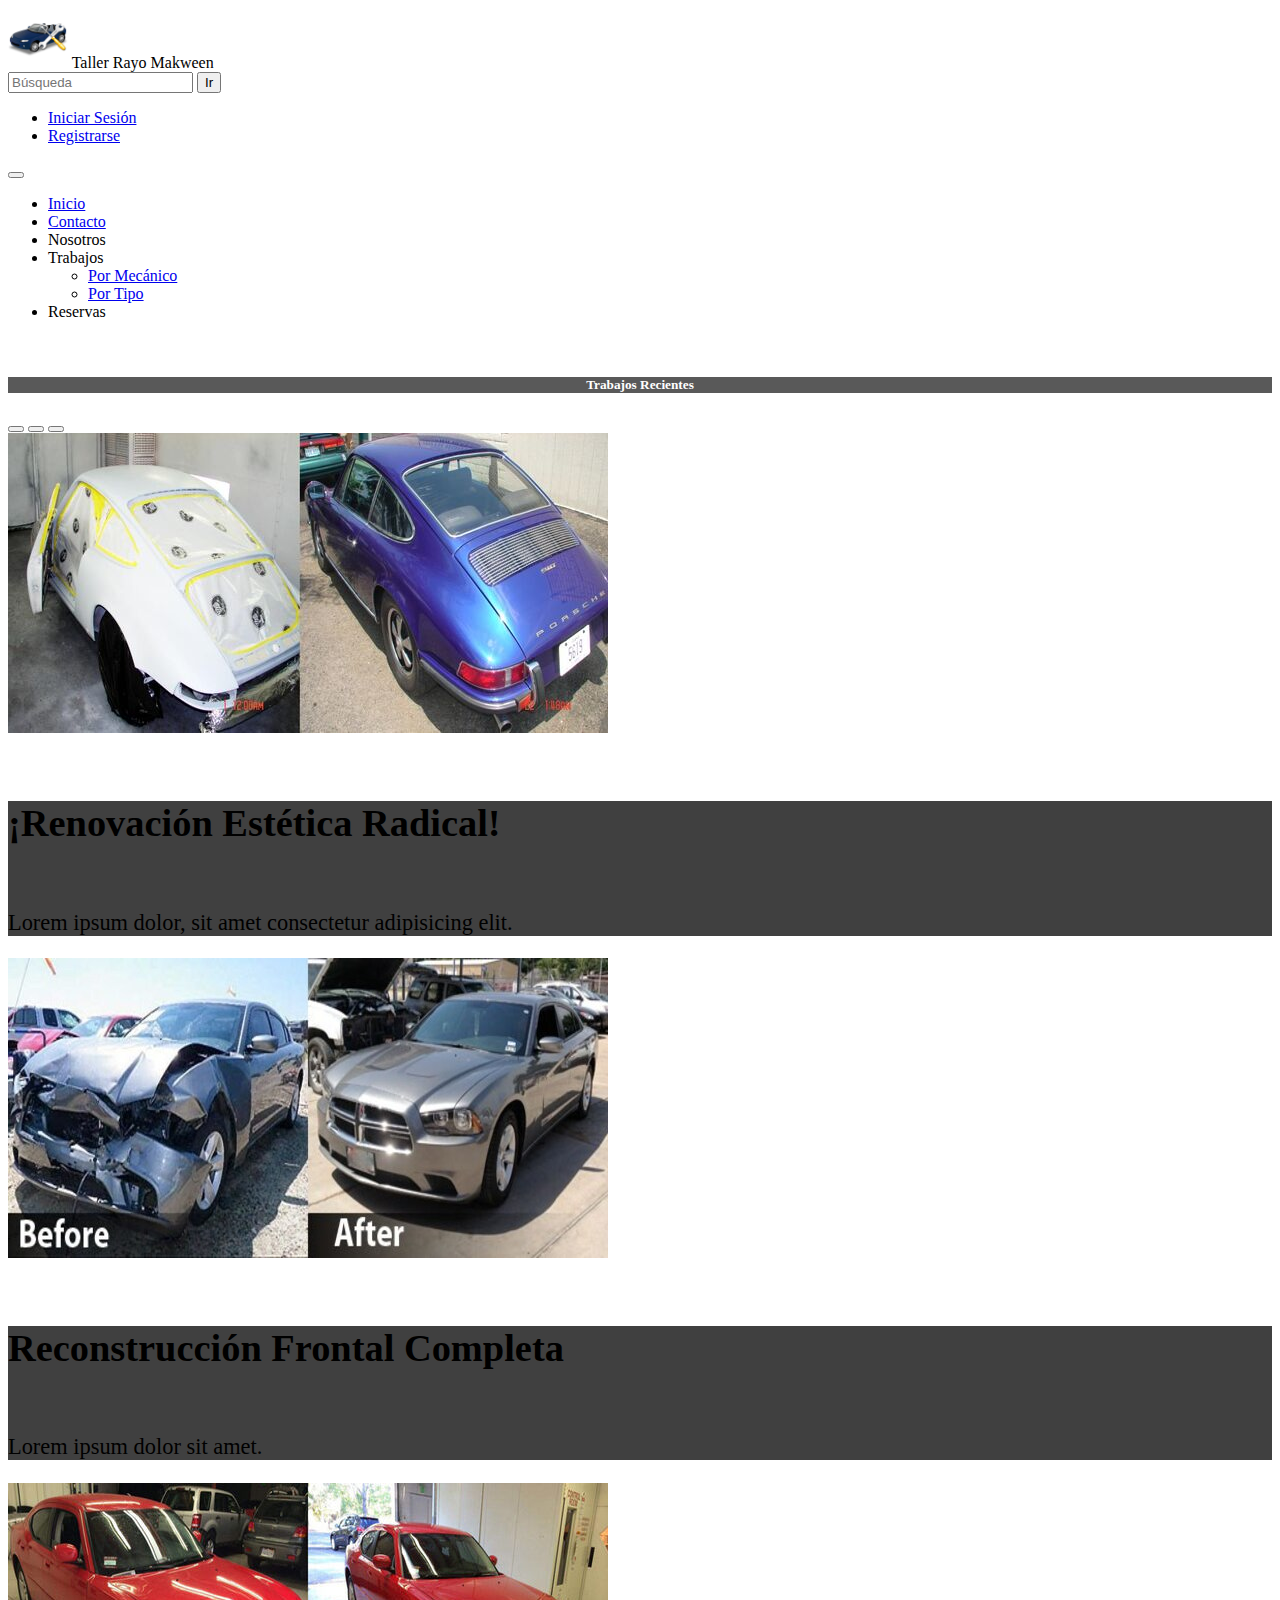
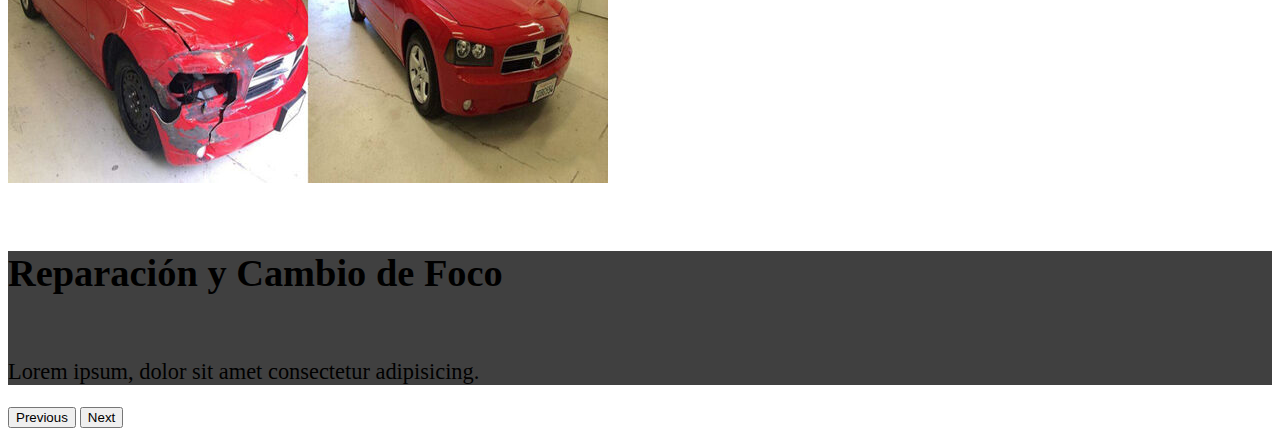
==== html/index.html @ 414a2135 "img, navbar, carousel update" ====
<!doctype html>
<html lang="es">
  <head>
    <meta charset="utf-8">
    <meta name="viewport" content="width=device-width, initial-scale=1">
    <!-- Bootstrap CSS -->
    <link href="https://cdn.jsdelivr.net/npm/bootstrap@5.1.3/dist/css/bootstrap.min.css" rel="stylesheet" integrity="sha384-1BmE4kWBq78iYhFldvKuhfTAU6auU8tT94WrHftjDbrCEXSU1oBoqyl2QvZ6jIW3" crossorigin="anonymous">
    <!-- Custom CSS -->
    <link rel="stylesheet" href="../css/estilos.css">
    <title>Taller Rayo Makween</title>
  </head>
  <body>

    <!--Navbar 1 -->
    <nav class="navbar navbar-dark bg-dark">
        <div class="container-fluid">
            <a class="navbar-brand">
            <img src="../img/logo3.png" class="img-logo">
            Taller Rayo Makween
            </a>
    
            <form class="d-flex">
                <input class="form-control me-2" type="search" placeholder="Búsqueda" aria-label="Search">
                <button class="btn btn-outline-success" type="submit">Ir</button>
            </form>
    
            <ul class="nav-bar pt-4">
                <li class="nav-item">
                    <a href="#">Iniciar Sesión</a>
                </li>    

                <li class="nav-item">
                    <a href="#">Registrarse</a>
                </li>    
            </ul>
                

         </div>
    </nav>
    
    <!-- Navbar 2-->
    <nav class="navbar navbar-expand-lg navbar-dark bg-dark">
        <div class="container-fluid">
          <button class="navbar-toggler" type="button" data-bs-toggle="collapse" data-bs-target="#navbarNavDropdown" aria-controls="navbarNavDropdown" aria-expanded="false" aria-label="Toggle navigation">
            <span class="navbar-toggler-icon"></span>
          </button>          
          <div class="collapse navbar-collapse" id="navbarNavDropdown">
            <ul class="navbar-nav mx-auto mb-2 mb-lg-0">
              <li class="nav-item px-3">
                <a class="nav-link active" aria-current="page" href="#">Inicio</a>
              </li>
              <li class="nav-item px-3">
                <a class="nav-link" href="#">Contacto</a>
              </li>
              <li class="nav-item px-3">
                <a class="nav-link">Nosotros</a>
              </li>
              <li class="nav-item dropdown px-3">
                <a class="nav-link dropdown-toggle" id="navbarDropdownMenuLink" role="button" data-bs-toggle="dropdown" aria-expanded="false">
                  Trabajos
                </a>
                <ul class="dropdown-menu dropdown-menu-dark" aria-labelledby="navbarDropdownMenuLink">
                  <li><a class="dropdown-item" href="#">Por Mecánico</a></li>
                  <li><a class="dropdown-item" href="#">Por Tipo</a></li>                  
                </ul>
              </li>
              <li class="nav-item px-3">
                <a class="nav-link">Reservas</a>
              </li>
            </ul>            
          </div>
       </div>
    </nav>
    
    <!-- Carousel Trabajos Recientes-->

    <br>

    <div class="container by-4 trabajosrecientes py-2 w-50">
      <h5> Trabajos Recientes</h5>
    </div>

    <div id="carouselExampleCaptions" class="carousel carousel slide" data-bs-ride="carousel">
      <div class="carousel-indicators">
        <button type="button" data-bs-target="#carouselExampleCaptions" data-bs-slide-to="0" class="active" aria-current="true" aria-label="Slide 1"></button>
        <button type="button" data-bs-target="#carouselExampleCaptions" data-bs-slide-to="1" aria-label="Slide 2"></button>
        <button type="button" data-bs-target="#carouselExampleCaptions" data-bs-slide-to="2" aria-label="Slide 3"></button>
      </div>
      <div class="carousel-inner">
        <div class="carousel-item active">
          <img src="../img/reparacion1.jpg" class="d-block w-100 px-4 mx-auto pt-4 pb-3" alt="Trabajo reciente 1">
          <div class="carousel-caption h-25 d-md-block">
            <h5>¡Renovación Estética Radical!</h5>
            <p class="d-none d-md-block">Lorem ipsum dolor, sit amet consectetur adipisicing elit.</p>
          </div>
        </div>
        <div class="carousel-item">
          <img src="../img/reparacion2.jpg" class="d-block w-100 px-4 mx-auto pt-4 pb-3" alt="Trabajo reciente 2">
          <div class="carousel-caption h-25 d-md-block">
            <h5>Reconstrucción Frontal Completa</h5>
            <p class="d-none d-md-block">Lorem ipsum dolor sit amet.</p>
          </div>
        </div>
        <div class="carousel-item">
          <img src="../img/reparacion3.jpg" class="d-block w-100 px-4 mx-auto pt-4 pb-3" alt="Trabajo reciente 3">
          <div class="carousel-caption h-25 d-md-block">
            <h5>Reparación y Cambio de Foco</h5>
            <p class="d-none d-md-block">Lorem ipsum, dolor sit amet consectetur adipisicing.</p>
          </div>
        </div>
      </div>
      <button class="carousel-control-prev" type="button" data-bs-target="#carouselExampleCaptions" data-bs-slide="prev">
        <span class="carousel-control-prev-icon" aria-hidden="true"></span>
        <span class="visually-hidden">Previous</span>
      </button>
      <button class="carousel-control-next" type="button" data-bs-target="#carouselExampleCaptions" data-bs-slide="next">
        <span class="carousel-control-next-icon" aria-hidden="true"></span>
        <span class="visually-hidden">Next</span>
      </button>
    </div>


    <!-- Bootstrap Bundle with Popper -->
    <script src="https://cdn.jsdelivr.net/npm/bootstrap@5.1.3/dist/js/bootstrap.bundle.min.js" integrity="sha384-ka7Sk0Gln4gmtz2MlQnikT1wXgYsOg+OMhuP+IlRH9sENBO0LRn5q+8nbTov4+1p" crossorigin="anonymous"></script>
    
  </body>
</html>
---- css/estilos.css ----
/*ESPACIO ALVARO */ 
.img-logo{
  width: 60px;
  height: 60px;
}

.trabajosrecientes{
  text-align:center;
  background-color: rgba(0,0,0,0.65);
  color: white;
}

.carousel-caption{
  background-color: rgba(0,0,0,0.75)
  
}

.carousel-caption h5 {
  font-size: 3vw;
}

.carousel-caption p {
  font-size: 3vw;
}

@media (min-width: 576px) { // Small devices (landscape phones, 576px and up)
  .carousel-caption h5 { font-size: 1.3em;}
  .carousel-caption p {font-size: 1.1em;}  
}
@media (min-width: 768px) {// Medium devices (tablets, 768px and up)
  .carousel-caption h5 { font-size: 1.4em;}
  .carousel-caption p {font-size: 1.2em;}  
}
@media (min-width: 992px) { // Large devices (desktops, 992px and up)
  .carousel-caption h5 { font-size: 1.5em;}
  .carousel-caption p {font-size: 1.3em;}  
}
@media (min-width: 1200px) { // Extra large devices (large desktops, 1200px and up)
  .carousel-caption h5 { font-size: 1.6em;}
  .carousel-caption p {font-size: 1.4em;}  
}








/*ESPACIO MARTIN*/







/*ESPACIO JOSEFA*/

.carj{
    width: 35%;
    height: auto;
    margin: 8%;
}
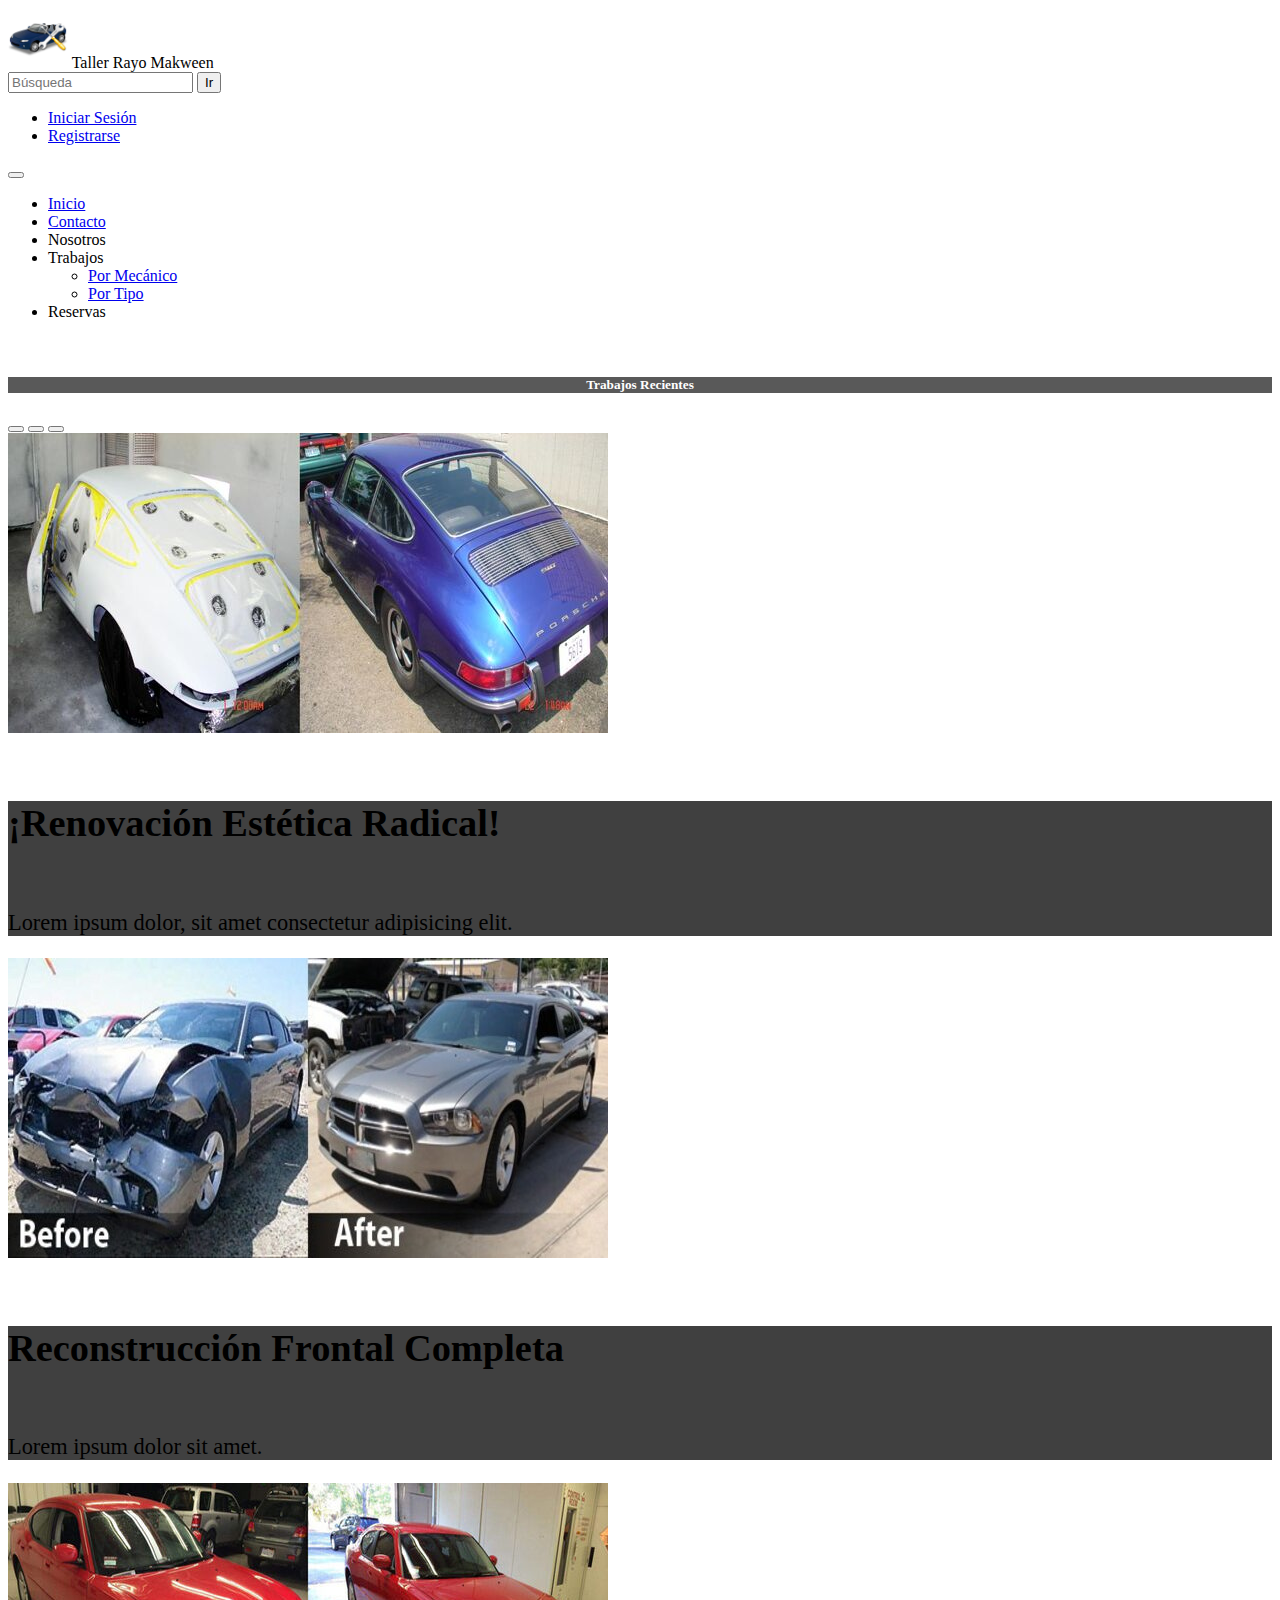
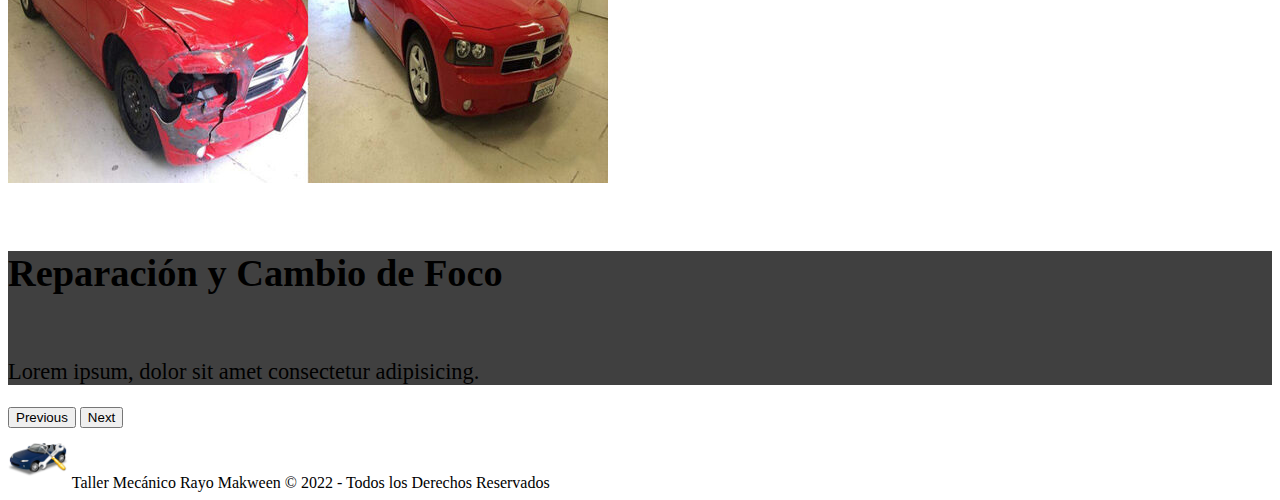
==== commit 8285c738: "footer 1.0" ====
--- a/html/index.html
+++ b/html/index.html
@@ -119,9 +119,22 @@
       </button>
     </div>
 
+    <!-- Footer -->
+
+    <div class="container-fluid px-0 pb-0 mb-0">
+      <footer class="d-flex flex-wrap justify-content-between align-items-center py-3 px-1 my-4 border-top bg-dark w-100">
+        <div class="d-flex align-items-center px-0 mx-auto">
+          <img src="../img/logo3.png" class="img-logo mx-1">
+          <span class="text-muted">Taller Mecánico Rayo Makween © 2022 - Todos los Derechos Reservados</span>
+        </div>       
+      </footer>
+    </div>
 
     <!-- Bootstrap Bundle with Popper -->
     <script src="https://cdn.jsdelivr.net/npm/bootstrap@5.1.3/dist/js/bootstrap.bundle.min.js" integrity="sha384-ka7Sk0Gln4gmtz2MlQnikT1wXgYsOg+OMhuP+IlRH9sENBO0LRn5q+8nbTov4+1p" crossorigin="anonymous"></script>
-    
   </body>
+
+  
+
+
 </html>--- a/css/estilos.css
+++ b/css/estilos.css
@@ -49,6 +49,54 @@
 
 /*ESPACIO MARTIN*/
 
+.bodyC{
+  background-image: url(../img/fondo.jpg);
+  background-size: 100vw 100vh;
+  background-attachment: fixed;
+  margin: 0;
+  
+}
+.formC{
+  width: 450px;
+  margin: auto;
+  background: rgba(0, 0, 0, .4);
+  padding: 10px 20px;
+  box-sizing: border-box;
+  margin-top: 50px;
+  border-radius: 7px;
+}
+.h2C{
+  color: #fff;
+  text-align: center;
+  margin: 0;
+  font-size: 30px;
+  margin-bottom: 20px;
+}
+.pC{
+  color: #fff;
+  font-size: 20px;
+}
+.inputC,.textareaC{
+  width: 100%;
+  margin-bottom: 20px;
+  padding: 7px;
+  box-sizing: border-box;
+  font-size: 17px;
+  border: none;
+  max-width: 100%
+}
+.textarea{
+  min-height: 200px;
+  max-height: 200px;
+  max-width: 100%;
+}
+@media(max-width:480px){
+  .formC{
+    width: 100%;
+  }
+
+    
+}
 
 
 
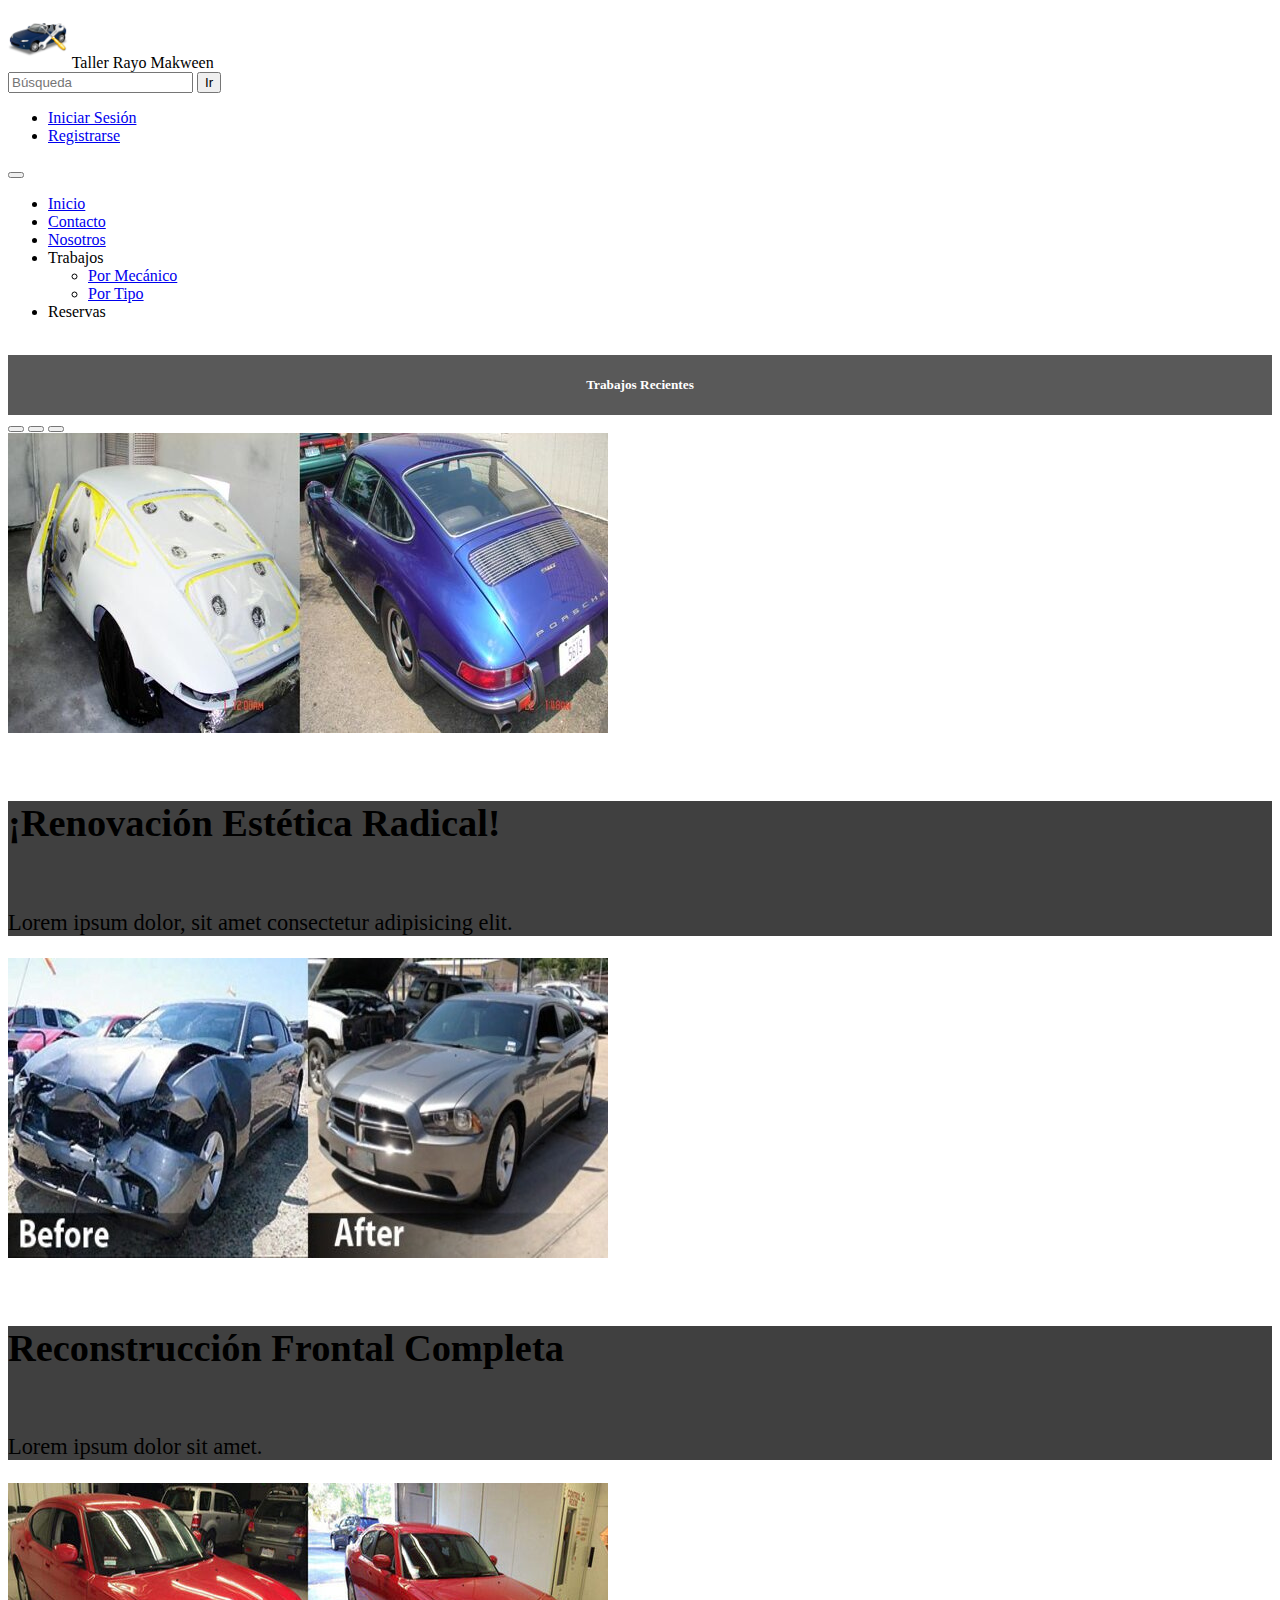
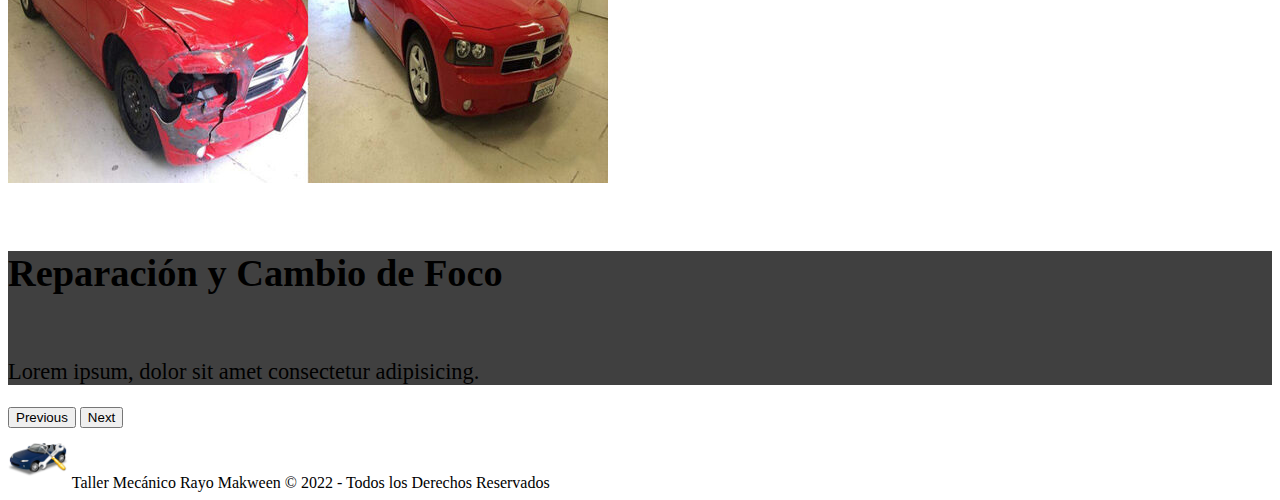
==== commit 093e2e99: "quienes somos + fixes" ====
--- a/html/index.html
+++ b/html/index.html
@@ -9,10 +9,9 @@
     <link rel="stylesheet" href="../css/estilos.css">
     <title>Taller Rayo Makween</title>
   </head>
-  <body>
-
+  <body class="fillview">
     <!--Navbar 1 -->
-    <nav class="navbar navbar-dark bg-dark">
+    <nav class="navbar navbar-dark bg-dark py-0">
         <div class="container-fluid">
             <a class="navbar-brand">
             <img src="../img/logo3.png" class="img-logo">
@@ -26,11 +25,11 @@
     
             <ul class="nav-bar pt-4">
                 <li class="nav-item">
-                    <a href="#">Iniciar Sesión</a>
+                    <a href="login.html">Iniciar Sesión</a>
                 </li>    
 
                 <li class="nav-item">
-                    <a href="#">Registrarse</a>
+                    <a href="signup.html">Registrarse</a>
                 </li>    
             </ul>
                 
@@ -39,7 +38,7 @@
     </nav>
     
     <!-- Navbar 2-->
-    <nav class="navbar navbar-expand-lg navbar-dark bg-dark">
+    <nav class="navbar navbar-expand-lg navbar-dark bg-dark pt-0">
         <div class="container-fluid">
           <button class="navbar-toggler" type="button" data-bs-toggle="collapse" data-bs-target="#navbarNavDropdown" aria-controls="navbarNavDropdown" aria-expanded="false" aria-label="Toggle navigation">
             <span class="navbar-toggler-icon"></span>
@@ -47,13 +46,13 @@
           <div class="collapse navbar-collapse" id="navbarNavDropdown">
             <ul class="navbar-nav mx-auto mb-2 mb-lg-0">
               <li class="nav-item px-3">
-                <a class="nav-link active" aria-current="page" href="#">Inicio</a>
+                <a class="nav-link active" aria-current="page" href="index.html">Inicio</a>
               </li>
               <li class="nav-item px-3">
-                <a class="nav-link" href="#">Contacto</a>
+                <a class="nav-link" href="contacto.html">Contacto</a>
               </li>
               <li class="nav-item px-3">
-                <a class="nav-link">Nosotros</a>
+                <a class="nav-link" href="nosotros.html">Nosotros</a>
               </li>
               <li class="nav-item dropdown px-3">
                 <a class="nav-link dropdown-toggle" id="navbarDropdownMenuLink" role="button" data-bs-toggle="dropdown" aria-expanded="false">
@@ -77,52 +76,56 @@
     <br>
 
     <div class="container by-4 trabajosrecientes py-2 w-50">
-      <h5> Trabajos Recientes</h5>
+      <h5>Trabajos Recientes</h5>
+    </div>
+    
+    <div class="col col-lg-8 col-md-10 mx-auto">
+      <div id="carouselExampleCaptions" class="carousel carousel slide" data-bs-ride="carousel">
+        <div class="carousel-indicators">
+          <button type="button" data-bs-target="#carouselExampleCaptions" data-bs-slide-to="0" class="active" aria-current="true" aria-label="Slide 1"></button>
+          <button type="button" data-bs-target="#carouselExampleCaptions" data-bs-slide-to="1" aria-label="Slide 2"></button>
+          <button type="button" data-bs-target="#carouselExampleCaptions" data-bs-slide-to="2" aria-label="Slide 3"></button>
+        </div>
+        <div class="carousel-inner">
+          <div class="carousel-item active">
+            <img src="../img/reparacion1.jpg" class="d-block w-100 px-4 mx-auto pt-4 pb-3" alt="Trabajo reciente 1">
+            <div class="carousel-caption h-25 d-md-block">
+              <h5>¡Renovación Estética Radical!</h5>
+              <p class="d-none d-md-block">Lorem ipsum dolor, sit amet consectetur adipisicing elit.</p>
+            </div>
+          </div>
+          <div class="carousel-item">
+            <img src="../img/reparacion2.jpg" class="d-block w-100 px-4 mx-auto pt-4 pb-3" alt="Trabajo reciente 2">
+            <div class="carousel-caption h-25 d-md-block">
+              <h5>Reconstrucción Frontal Completa</h5>
+              <p class="d-none d-md-block">Lorem ipsum dolor sit amet.</p>
+            </div>
+          </div>
+          <div class="carousel-item">
+            <img src="../img/reparacion3.jpg" class="d-block w-100 px-4 mx-auto pt-4 pb-3" alt="Trabajo reciente 3">
+            <div class="carousel-caption h-25 d-md-block">
+              <h5>Reparación y Cambio de Foco</h5>
+              <p class="d-none d-md-block">Lorem ipsum, dolor sit amet consectetur adipisicing.</p>
+            </div>
+          </div>
+        </div>
+        <button class="carousel-control-prev" type="button" data-bs-target="#carouselExampleCaptions" data-bs-slide="prev">
+          <span class="carousel-control-prev-icon" aria-hidden="true"></span>
+          <span class="visually-hidden">Previous</span>
+        </button>
+        <button class="carousel-control-next" type="button" data-bs-target="#carouselExampleCaptions" data-bs-slide="next">
+          <span class="carousel-control-next-icon" aria-hidden="true"></span>
+          <span class="visually-hidden">Next</span>
+        </button>
+      </div>
     </div>
 
-    <div id="carouselExampleCaptions" class="carousel carousel slide" data-bs-ride="carousel">
-      <div class="carousel-indicators">
-        <button type="button" data-bs-target="#carouselExampleCaptions" data-bs-slide-to="0" class="active" aria-current="true" aria-label="Slide 1"></button>
-        <button type="button" data-bs-target="#carouselExampleCaptions" data-bs-slide-to="1" aria-label="Slide 2"></button>
-        <button type="button" data-bs-target="#carouselExampleCaptions" data-bs-slide-to="2" aria-label="Slide 3"></button>
-      </div>
-      <div class="carousel-inner">
-        <div class="carousel-item active">
-          <img src="../img/reparacion1.jpg" class="d-block w-100 px-4 mx-auto pt-4 pb-3" alt="Trabajo reciente 1">
-          <div class="carousel-caption h-25 d-md-block">
-            <h5>¡Renovación Estética Radical!</h5>
-            <p class="d-none d-md-block">Lorem ipsum dolor, sit amet consectetur adipisicing elit.</p>
-          </div>
-        </div>
-        <div class="carousel-item">
-          <img src="../img/reparacion2.jpg" class="d-block w-100 px-4 mx-auto pt-4 pb-3" alt="Trabajo reciente 2">
-          <div class="carousel-caption h-25 d-md-block">
-            <h5>Reconstrucción Frontal Completa</h5>
-            <p class="d-none d-md-block">Lorem ipsum dolor sit amet.</p>
-          </div>
-        </div>
-        <div class="carousel-item">
-          <img src="../img/reparacion3.jpg" class="d-block w-100 px-4 mx-auto pt-4 pb-3" alt="Trabajo reciente 3">
-          <div class="carousel-caption h-25 d-md-block">
-            <h5>Reparación y Cambio de Foco</h5>
-            <p class="d-none d-md-block">Lorem ipsum, dolor sit amet consectetur adipisicing.</p>
-          </div>
-        </div>
-      </div>
-      <button class="carousel-control-prev" type="button" data-bs-target="#carouselExampleCaptions" data-bs-slide="prev">
-        <span class="carousel-control-prev-icon" aria-hidden="true"></span>
-        <span class="visually-hidden">Previous</span>
-      </button>
-      <button class="carousel-control-next" type="button" data-bs-target="#carouselExampleCaptions" data-bs-slide="next">
-        <span class="carousel-control-next-icon" aria-hidden="true"></span>
-        <span class="visually-hidden">Next</span>
-      </button>
-    </div>
+    <div style="flex-grow:1"></div>  <!-- Para que el footer se vea al fondo de la página aún cuando el contenido no cubra toda la página-->
 
     <!-- Footer -->
 
     <div class="container-fluid px-0 pb-0 mb-0">
-      <footer class="d-flex flex-wrap justify-content-between align-items-center py-3 px-1 my-4 border-top bg-dark w-100">
+      <footer class="d-flex py-3 px-1 mt-4 border-top bg-dark w-100">
         <div class="d-flex align-items-center px-0 mx-auto">
           <img src="../img/logo3.png" class="img-logo mx-1">
           <span class="text-muted">Taller Mecánico Rayo Makween © 2022 - Todos los Derechos Reservados</span>
--- a/css/estilos.css
+++ b/css/estilos.css
@@ -34,12 +34,18 @@
 @media (min-width: 992px) { // Large devices (desktops, 992px and up)
   .carousel-caption h5 { font-size: 1.5em;}
   .carousel-caption p {font-size: 1.3em;}  
+  
 }
 @media (min-width: 1200px) { // Extra large devices (large desktops, 1200px and up)
   .carousel-caption h5 { font-size: 1.6em;}
   .carousel-caption p {font-size: 1.4em;}  
 }
 
+.fillview {
+  min-height: 100vh;
+  display: flex;
+  flex-direction: column;
+}
 
 
 
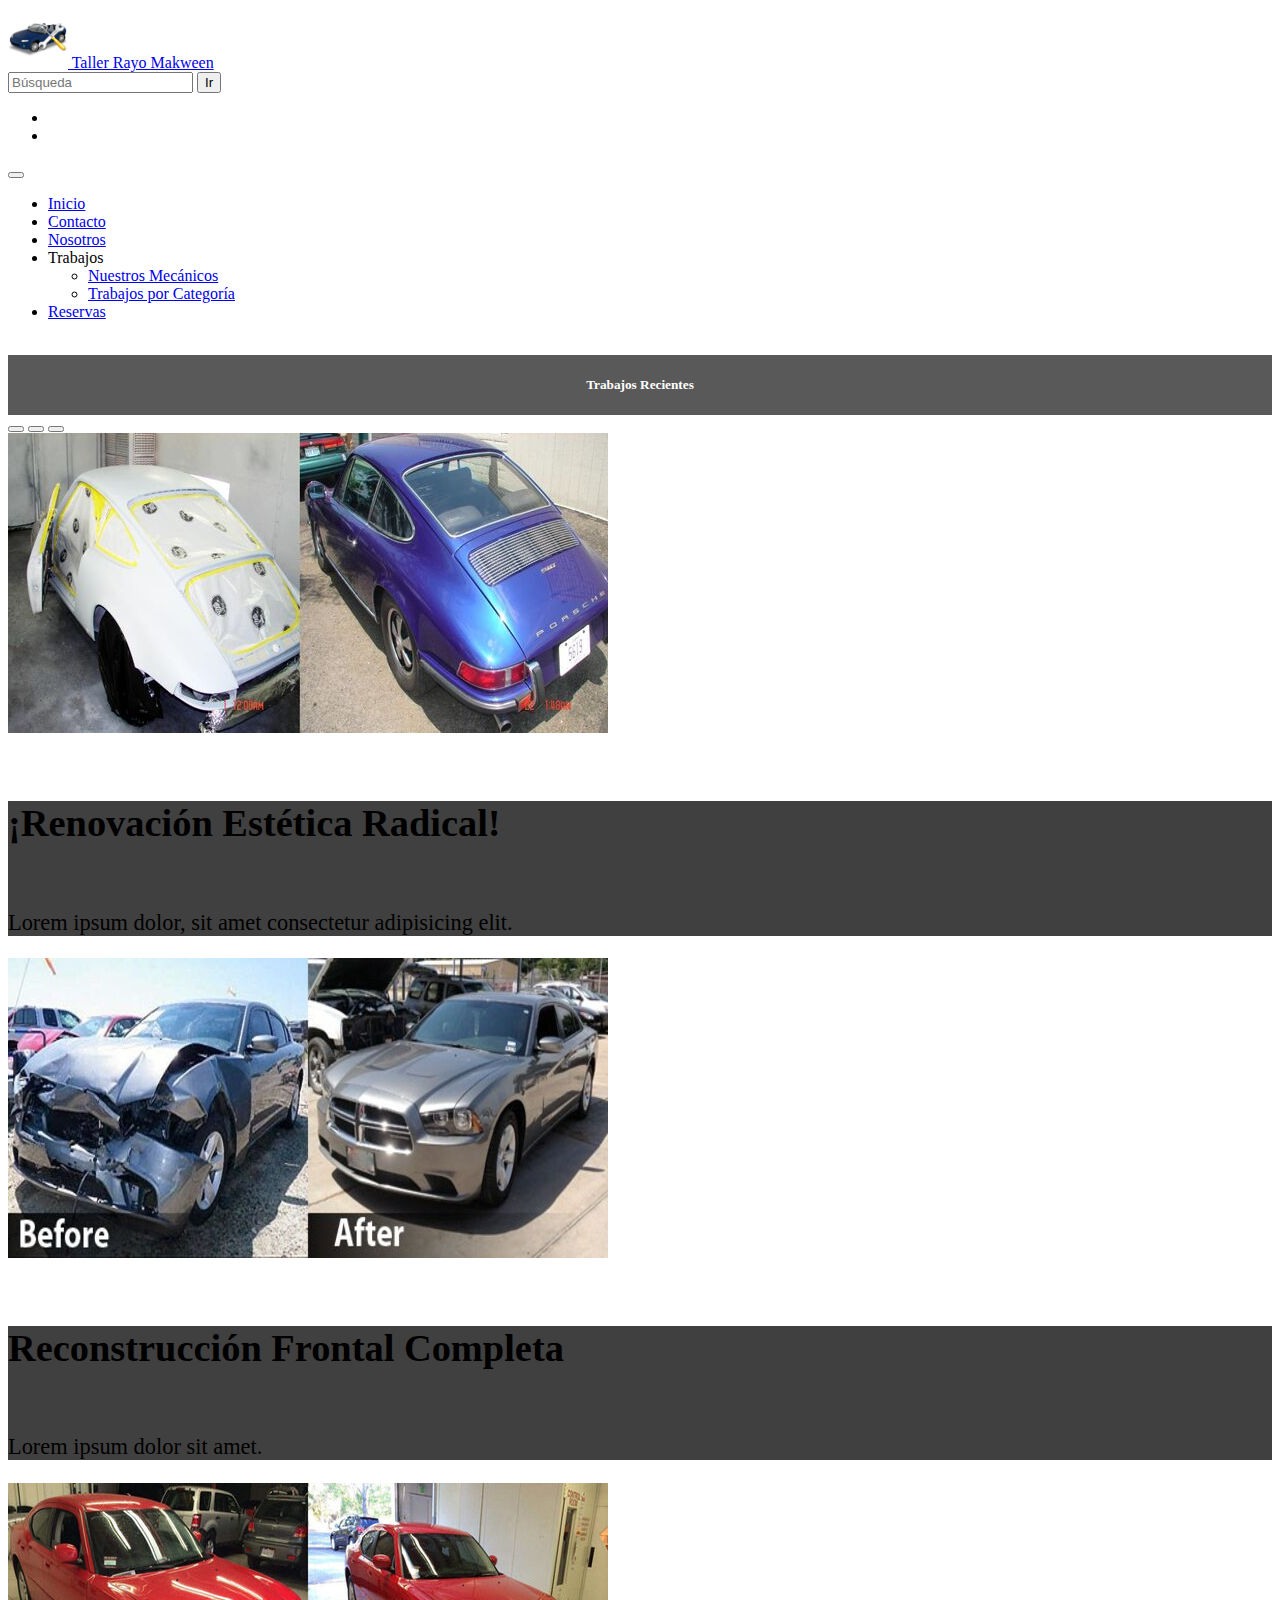
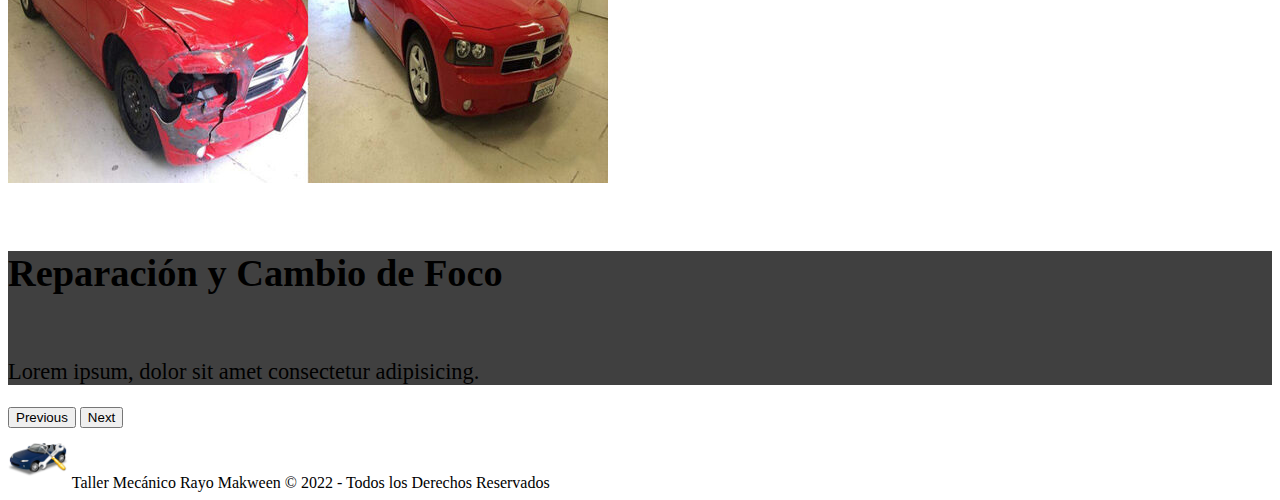
==== commit 645b41c8: "ajustes finales" ====
--- a/html/index.html
+++ b/html/index.html
@@ -10,66 +10,67 @@
     <title>Taller Rayo Makween</title>
   </head>
   <body class="fillview">
-    <!--Navbar 1 -->
-    <nav class="navbar navbar-dark bg-dark py-0">
-        <div class="container-fluid">
-            <a class="navbar-brand">
-            <img src="../img/logo3.png" class="img-logo">
-            Taller Rayo Makween
-            </a>
+        <!--Navbar 1 -->
+        <nav class="navbar navbar-dark bg-dark py-0">
+          <div class="container-fluid">
+              <a class="navbar-brand" href="index.html">
+              <img src="../img/logo3.png" class="img-logo">
+              Taller Rayo Makween
+              </a>
+      
+              <form class="d-flex">
+                  <input class="form-control me-2" type="search" placeholder="Búsqueda" aria-label="Search">
+                  <button class="btn btn-primary" type="submit">Ir</button>
+              </form>
+      
+              <ul class="nav-bar  pt-4">
+                  <li class="nav-item d-inline-block">
+                      <a class="bini" href="login.html">Iniciar Sesión</a>
+                  </li>    
     
-            <form class="d-flex">
-                <input class="form-control me-2" type="search" placeholder="Búsqueda" aria-label="Search">
-                <button class="btn btn-outline-success" type="submit">Ir</button>
-            </form>
+                  <li class="nav-item d-inline-block mx-3">
+                      <a class="bini" href="signup.html">Registrarse</a>
+                  </li>    
+              </ul>
+                  
     
-            <ul class="nav-bar pt-4">
-                <li class="nav-item">
-                    <a href="login.html">Iniciar Sesión</a>
-                </li>    
-
-                <li class="nav-item">
-                    <a href="signup.html">Registrarse</a>
-                </li>    
-            </ul>
-                
-
+           </div>
+      </nav>
+      
+      <!-- Navbar 2-->
+      <nav class="navbar navbar-expand-lg navbar-dark bg-dark pt-0">
+          <div class="container-fluid">
+            <button class="navbar-toggler" type="button" data-bs-toggle="collapse" data-bs-target="#navbarNavDropdown" aria-controls="navbarNavDropdown" aria-expanded="false" aria-label="Toggle navigation">
+              <span class="navbar-toggler-icon"></span>
+            </button>          
+            <div class="collapse navbar-collapse" id="navbarNavDropdown">
+              <ul class="navbar-nav mx-auto mb-2 mb-lg-0">
+                <li class="nav-item px-3">
+                  <a class="nav-link active" aria-current="page" href="index.html">Inicio</a>
+                </li>
+                <li class="nav-item px-3">
+                  <a class="nav-link" href="contacto.html">Contacto</a>
+                </li>
+                <li class="nav-item px-3">
+                  <a class="nav-link" href="nosotros.html">Nosotros</a>
+                </li>
+                <li class="nav-item dropdown px-3">
+                  <a class="nav-link dropdown-toggle" id="navbarDropdownMenuLink" role="button" data-bs-toggle="dropdown" aria-expanded="false">
+                    Trabajos
+                  </a>
+                  <ul class="dropdown-menu dropdown-menu-dark" aria-labelledby="navbarDropdownMenuLink">
+                    <li><a class="dropdown-item" href="mecanicos.html">Nuestros Mecánicos</a></li>
+                    <li><a class="dropdown-item" href="#">Trabajos por Categoría</a></li>                  
+                  </ul>
+                </li>
+                <li class="nav-item px-3">
+                  <a class="nav-link" href="#">Reservas</a>
+                </li>
+              </ul>            
+            </div>
          </div>
-    </nav>
+      </nav>
     
-    <!-- Navbar 2-->
-    <nav class="navbar navbar-expand-lg navbar-dark bg-dark pt-0">
-        <div class="container-fluid">
-          <button class="navbar-toggler" type="button" data-bs-toggle="collapse" data-bs-target="#navbarNavDropdown" aria-controls="navbarNavDropdown" aria-expanded="false" aria-label="Toggle navigation">
-            <span class="navbar-toggler-icon"></span>
-          </button>          
-          <div class="collapse navbar-collapse" id="navbarNavDropdown">
-            <ul class="navbar-nav mx-auto mb-2 mb-lg-0">
-              <li class="nav-item px-3">
-                <a class="nav-link active" aria-current="page" href="index.html">Inicio</a>
-              </li>
-              <li class="nav-item px-3">
-                <a class="nav-link" href="contacto.html">Contacto</a>
-              </li>
-              <li class="nav-item px-3">
-                <a class="nav-link" href="nosotros.html">Nosotros</a>
-              </li>
-              <li class="nav-item dropdown px-3">
-                <a class="nav-link dropdown-toggle" id="navbarDropdownMenuLink" role="button" data-bs-toggle="dropdown" aria-expanded="false">
-                  Trabajos
-                </a>
-                <ul class="dropdown-menu dropdown-menu-dark" aria-labelledby="navbarDropdownMenuLink">
-                  <li><a class="dropdown-item" href="#">Por Mecánico</a></li>
-                  <li><a class="dropdown-item" href="#">Por Tipo</a></li>                  
-                </ul>
-              </li>
-              <li class="nav-item px-3">
-                <a class="nav-link">Reservas</a>
-              </li>
-            </ul>            
-          </div>
-       </div>
-    </nav>
     
     <!-- Carousel Trabajos Recientes-->
 
@@ -88,21 +89,21 @@
         </div>
         <div class="carousel-inner">
           <div class="carousel-item active">
-            <img src="../img/reparacion1.jpg" class="d-block w-100 px-4 mx-auto pt-4 pb-3" alt="Trabajo reciente 1">
+            <a href="trabajo1.html"><img src="../img/reparacion1.jpg" class="d-block w-100 px-4 mx-auto pt-4 pb-3" alt="Trabajo reciente 1"></a>
             <div class="carousel-caption h-25 d-md-block">
               <h5>¡Renovación Estética Radical!</h5>
               <p class="d-none d-md-block">Lorem ipsum dolor, sit amet consectetur adipisicing elit.</p>
             </div>
           </div>
           <div class="carousel-item">
-            <img src="../img/reparacion2.jpg" class="d-block w-100 px-4 mx-auto pt-4 pb-3" alt="Trabajo reciente 2">
+            <a href="trabajo2.html"><img src="../img/reparacion2.jpg" class="d-block w-100 px-4 mx-auto pt-4 pb-3" alt="Trabajo reciente 2"></a>
             <div class="carousel-caption h-25 d-md-block">
               <h5>Reconstrucción Frontal Completa</h5>
               <p class="d-none d-md-block">Lorem ipsum dolor sit amet.</p>
             </div>
           </div>
           <div class="carousel-item">
-            <img src="../img/reparacion3.jpg" class="d-block w-100 px-4 mx-auto pt-4 pb-3" alt="Trabajo reciente 3">
+            <a href="trabajo3.html"><img src="../img/reparacion3.jpg" class="d-block w-100 px-4 mx-auto pt-4 pb-3" alt="Trabajo reciente 1"></a>
             <div class="carousel-caption h-25 d-md-block">
               <h5>Reparación y Cambio de Foco</h5>
               <p class="d-none d-md-block">Lorem ipsum, dolor sit amet consectetur adipisicing.</p>
--- a/css/estilos.css
+++ b/css/estilos.css
@@ -27,6 +27,7 @@
   .carousel-caption h5 { font-size: 1.3em;}
   .carousel-caption p {font-size: 1.1em;}  
 }
+
 @media (min-width: 768px) {// Medium devices (tablets, 768px and up)
   .carousel-caption h5 { font-size: 1.4em;}
   .carousel-caption p {font-size: 1.2em;}  
@@ -111,11 +112,12 @@
 
 /*ESPACIO JOSEFA*/
 
-.carj{
-    width: 35%;
-    height: auto;
-    margin: 8%;
-}
 
 
+
+.bini{
+  text-decoration: none;
+  color: #fff;
+}
+ 
  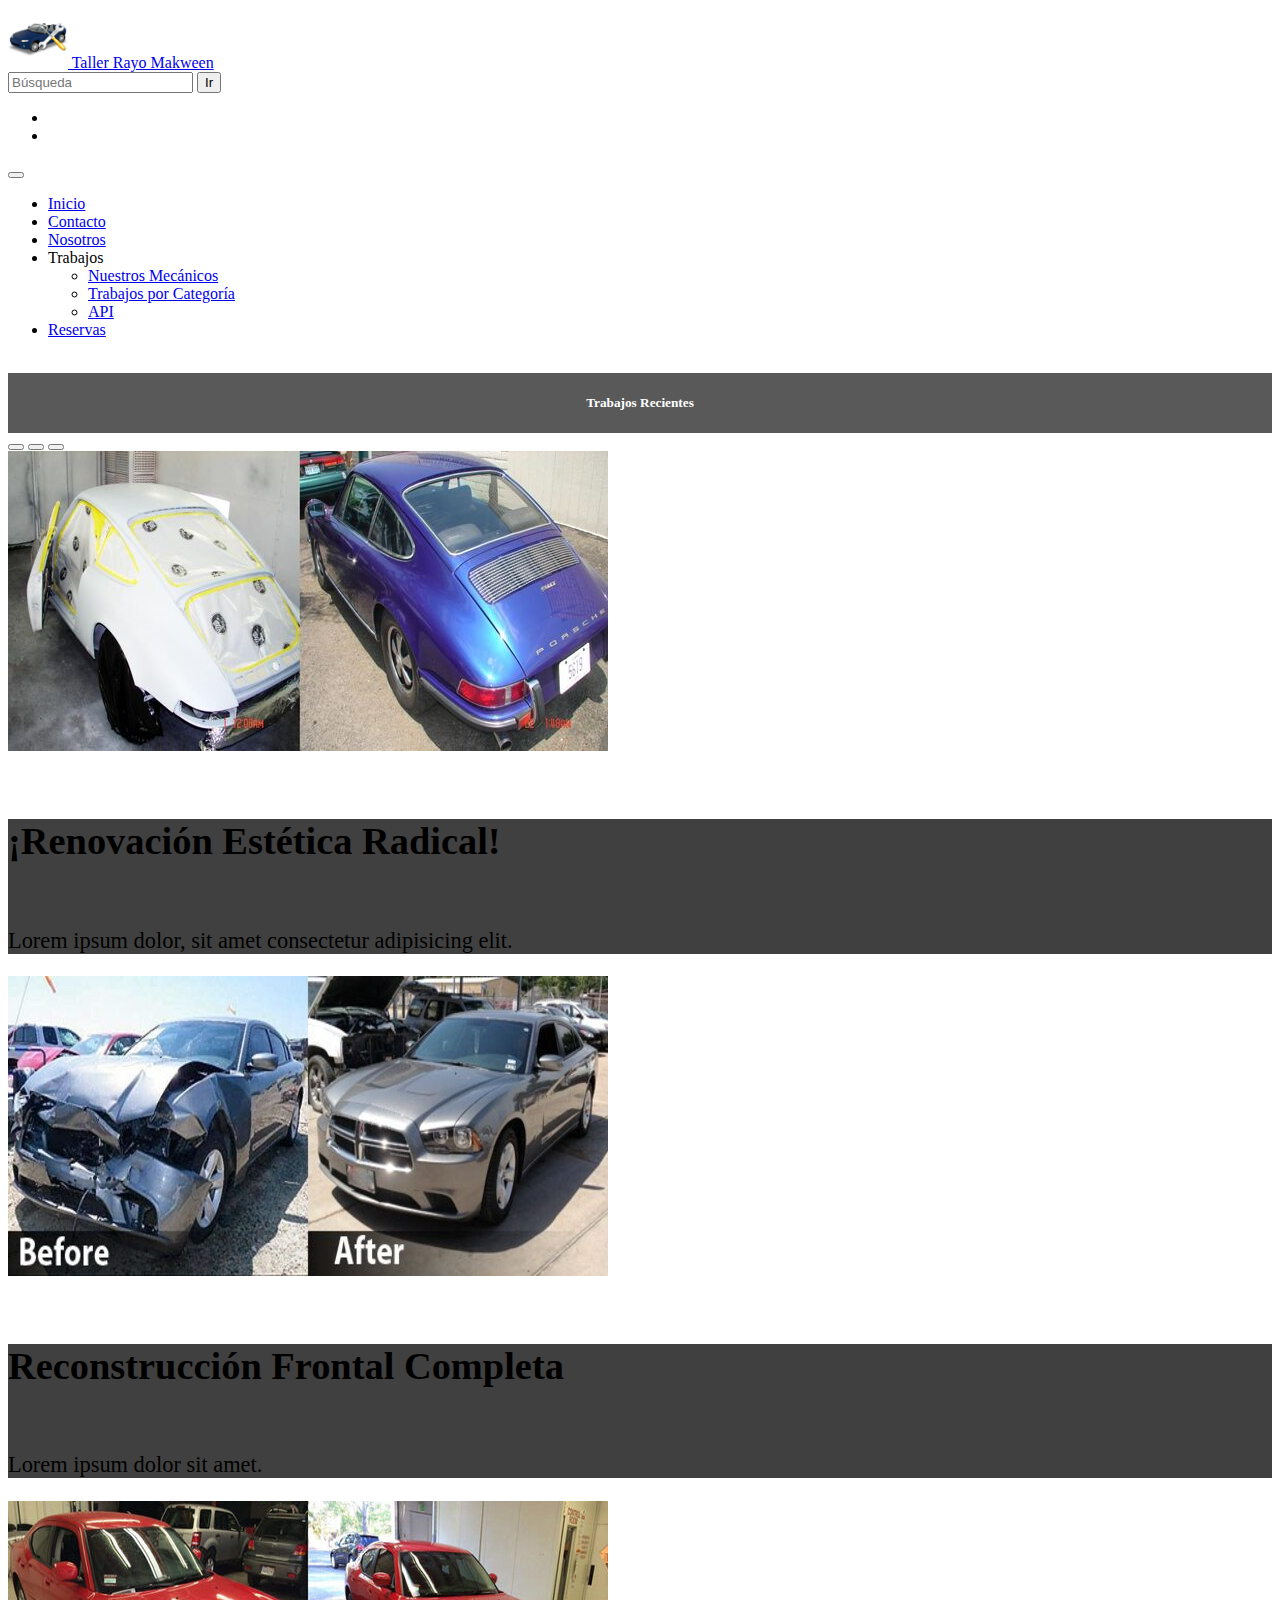
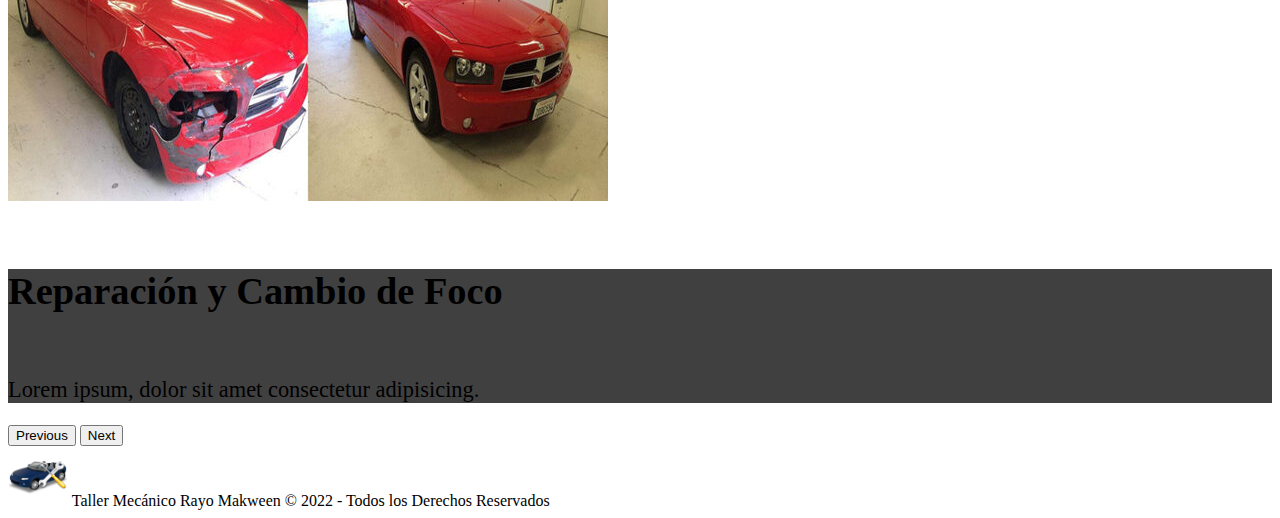
==== commit 79f3588f: "Add files via upload" ====
--- a/html/index.html
+++ b/html/index.html
@@ -60,7 +60,8 @@
                   </a>
                   <ul class="dropdown-menu dropdown-menu-dark" aria-labelledby="navbarDropdownMenuLink">
                     <li><a class="dropdown-item" href="mecanicos.html">Nuestros Mecánicos</a></li>
-                    <li><a class="dropdown-item" href="#">Trabajos por Categoría</a></li>                  
+                    <li><a class="dropdown-item" href="#">Trabajos por Categoría</a></li> 
+                    <li><a class="dropdown-item" href="web.html">API</a></li>                  
                   </ul>
                 </li>
                 <li class="nav-item px-3">
